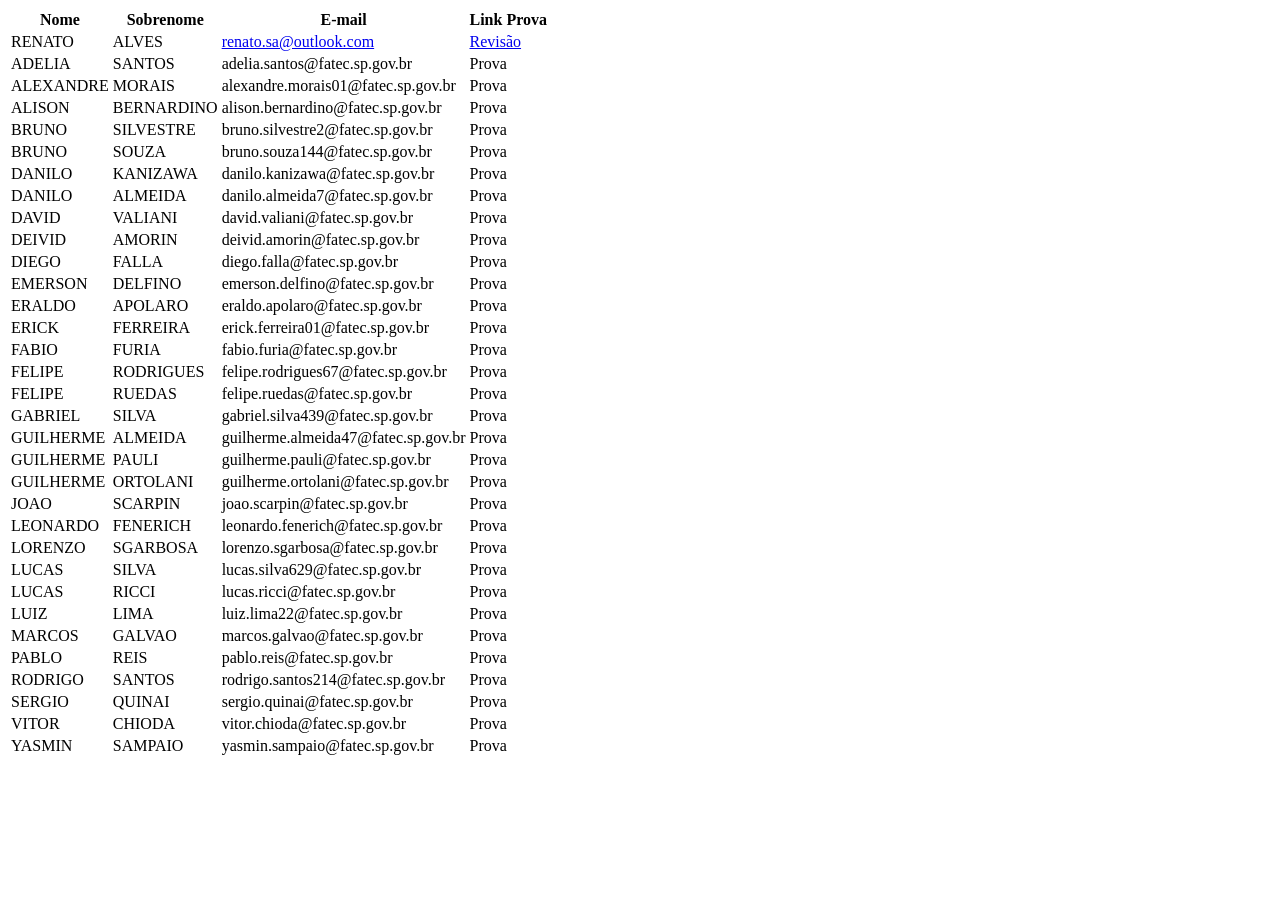
==== apresentacao/avaliacao1.html @ 526e6433 "Atividade Recebida" ====
<!DOCTYPE html>
<html>

<body>

    <table class="table table-striped table-inverse table-responsive">
        <thead class="thead-inverse">
            <tr>
                <th>Nome</th>
                <th>Sobrenome</th>
                <th>E-mail</th>
                <th>Link Prova</th>
            </tr>
        </thead>
        <tbody>
            <tr>
                <td> RENATO </td>
                <td> ALVES </td>
                <td> <a href="mailto:renato.sa@outlook.com"> renato.sa@outlook.com </a> </td>
                <td> <a href="Avaliacao1/RenatoSantos/revisao.html" target="_blank"> Revisão </a></td>
            </tr>
            <tr>
                <td> ADELIA </td>
                <td> SANTOS </td>
                <td> adelia.santos@fatec.sp.gov.br </td>
                <td> Prova </a></td>
            </tr>
            <tr>
                <td> ALEXANDRE </td>
                <td> MORAIS </td>
                <td> alexandre.morais01@fatec.sp.gov.br </td>
                <td> Prova </td>
            </tr>
            <tr>
                <td> ALISON </td>
                <td> BERNARDINO </td>
                <td> alison.bernardino@fatec.sp.gov.br </td>
                <td> Prova </td>
            </tr>
            <tr>
                <td> BRUNO </td>
                <td> SILVESTRE </td>
                <td> bruno.silvestre2@fatec.sp.gov.br </td>
                <td> Prova </td>
            </tr>
            <tr>
                <td> BRUNO </td>
                <td> SOUZA </td>
                <td> bruno.souza144@fatec.sp.gov.br </td>
                <td> Prova </td>
            </tr>
            <tr>
                <td> DANILO </td>
                <td> KANIZAWA </td>
                <td> danilo.kanizawa@fatec.sp.gov.br </td>
                <td> Prova </td>
            </tr>
            <tr>
                <td> DANILO </td>
                <td> ALMEIDA </td>
                <td> danilo.almeida7@fatec.sp.gov.br </td>
                <td> Prova </td>
            </tr>
            <tr>
                <td> DAVID </td>
                <td> VALIANI </td>
                <td> david.valiani@fatec.sp.gov.br </td>
                <td> Prova </td>
            </tr>
            <tr>
                <td> DEIVID </td>
                <td> AMORIN </td>
                <td> deivid.amorin@fatec.sp.gov.br </td>
                <td> Prova </td>
            </tr>
            <tr>
                <td> DIEGO </td>
                <td> FALLA </td>
                <td> diego.falla@fatec.sp.gov.br </td>
                <td> Prova </td>
            </tr>
            <tr>
                <td> EMERSON </td>
                <td> DELFINO </td>
                <td> emerson.delfino@fatec.sp.gov.br </td>
                <td> Prova </td>
            </tr>
            <tr>
                <td> ERALDO </td>
                <td> APOLARO </td>
                <td> eraldo.apolaro@fatec.sp.gov.br </td>
                <td> Prova </td>
            </tr>
            <tr>
                <td> ERICK </td>
                <td> FERREIRA </td>
                <td> erick.ferreira01@fatec.sp.gov.br </td>
                <td> Prova </td>
            </tr>
            <tr>
                <td> FABIO </td>
                <td> FURIA </td>
                <td> fabio.furia@fatec.sp.gov.br </td>
                <td> Prova </td>
            </tr>
            <tr>
                <td> FELIPE </td>
                <td> RODRIGUES </td>
                <td> felipe.rodrigues67@fatec.sp.gov.br </td>
                <td> Prova </td>
            </tr>
            <tr>
                <td> FELIPE </td>
                <td> RUEDAS </td>
                <td> felipe.ruedas@fatec.sp.gov.br </td>
                <td> Prova </td>
            </tr>
            <tr>
                <td> GABRIEL </td>
                <td> SILVA </td>
                <td> gabriel.silva439@fatec.sp.gov.br </td>
                <td> Prova </td>
            </tr>
            <tr>
                <td> GUILHERME </td>
                <td> ALMEIDA </td>
                <td> guilherme.almeida47@fatec.sp.gov.br </td>
                <td> Prova </td>
            </tr>
            <tr>
                <td> GUILHERME </td>
                <td> PAULI </td>
                <td> guilherme.pauli@fatec.sp.gov.br </td>
                <td> Prova </td>
            </tr>
            <tr>
                <td> GUILHERME </td>
                <td> ORTOLANI </td>
                <td> guilherme.ortolani@fatec.sp.gov.br </td>
                <td> Prova </td>
            </tr>
            <tr>
                <td> JOAO </td>
                <td> SCARPIN </td>
                <td> joao.scarpin@fatec.sp.gov.br </td>
                <td> Prova </td>
            </tr>
            <tr>
                <td> LEONARDO </td>
                <td> FENERICH </td>
                <td> leonardo.fenerich@fatec.sp.gov.br </td>
                <td> Prova </td>
            </tr>
            <tr>
                <td> LORENZO </td>
                <td> SGARBOSA </td>
                <td> lorenzo.sgarbosa@fatec.sp.gov.br </td>
                <td> Prova </td>
            </tr>
            <tr>
                <td> LUCAS </td>
                <td> SILVA </td>
                <td> lucas.silva629@fatec.sp.gov.br </td>
                <td> Prova </td>
            </tr>
            <tr>
                <td> LUCAS </td>
                <td> RICCI </td>
                <td> lucas.ricci@fatec.sp.gov.br </td>
                <td> Prova </td>
            </tr>
            <tr>
                <td> LUIZ </td>
                <td> LIMA </td>
                <td> luiz.lima22@fatec.sp.gov.br </td>
                <td> Prova </td>
            </tr>
            <tr>
                <td> MARCOS </td>
                <td> GALVAO </td>
                <td> marcos.galvao@fatec.sp.gov.br </td>
                <td> Prova </td>
            </tr>
            <tr>
                <td> PABLO </td>
                <td> REIS </td>
                <td> pablo.reis@fatec.sp.gov.br </td>
                <td> Prova </td>
            </tr>
            <tr>
                <td> RODRIGO </td>
                <td> SANTOS </td>
                <td> rodrigo.santos214@fatec.sp.gov.br </td>
                <td> Prova </td>
            </tr>
            <tr>
                <td> SERGIO </td>
                <td> QUINAI </td>
                <td> sergio.quinai@fatec.sp.gov.br </td>
                <td> Prova </td>
            </tr>
            <tr>
                <td> VITOR </td>
                <td> CHIODA </td>
                <td> vitor.chioda@fatec.sp.gov.br </td>
                <td> Prova </td>
            </tr>
            <tr>
                <td> YASMIN </td>
                <td> SAMPAIO </td>
                <td> yasmin.sampaio@fatec.sp.gov.br </td>
                <td> Prova </td>
            </tr>
        </tbody>
    </table>

</body>

</html>
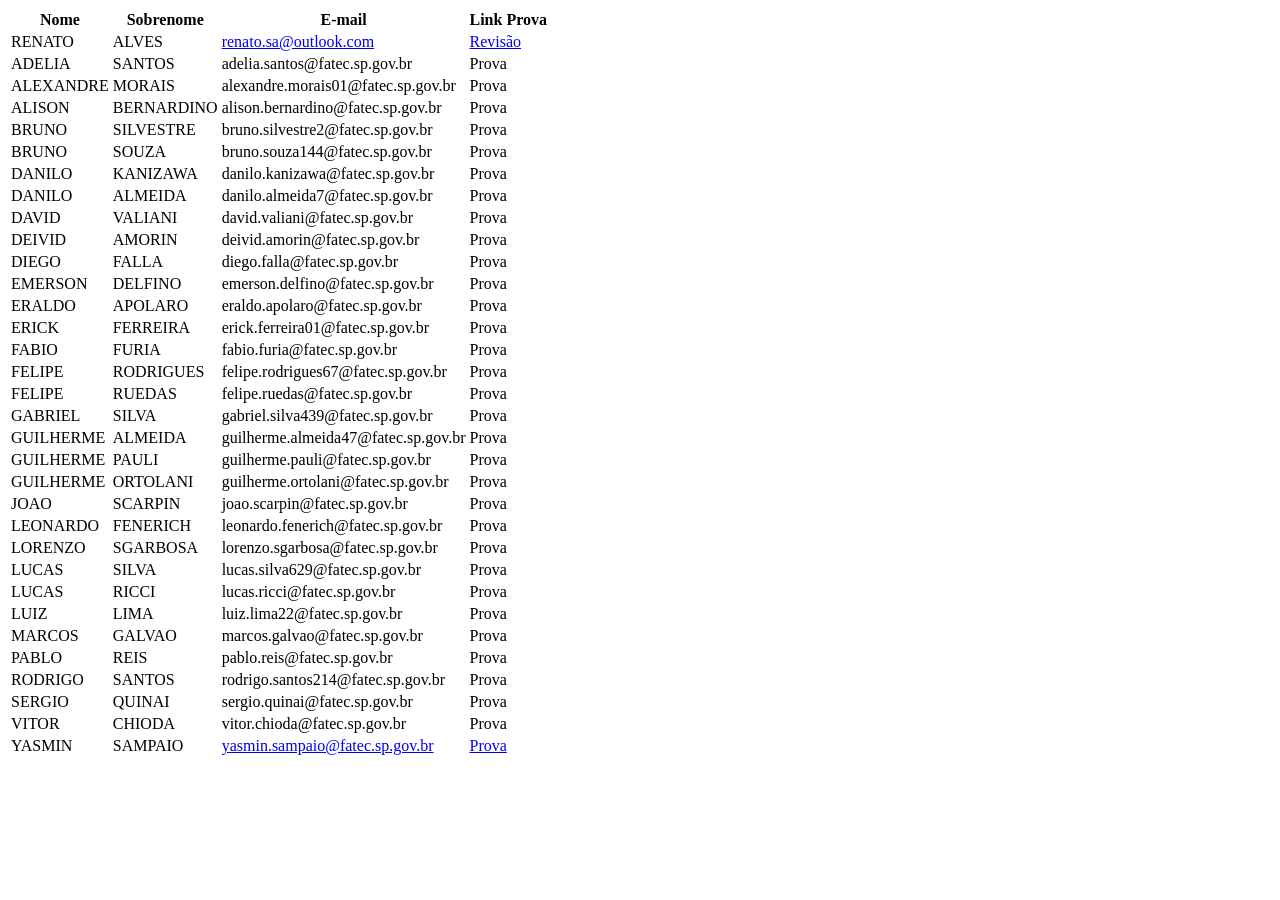
==== commit 58842194: "prova yasmin" ====
--- a/apresentacao/avaliacao1.html
+++ b/apresentacao/avaliacao1.html
@@ -23,7 +23,8 @@
                 <td> ADELIA </td>
                 <td> SANTOS </td>
                 <td> adelia.santos@fatec.sp.gov.br </td>
-                <td> Prova </a></td>
+                <td> Prova </a>
+                </td>
             </tr>
             <tr>
                 <td> ALEXANDRE </td>
@@ -208,8 +209,8 @@
             <tr>
                 <td> YASMIN </td>
                 <td> SAMPAIO </td>
-                <td> yasmin.sampaio@fatec.sp.gov.br </td>
-                <td> Prova </td>
+                <td> <a href="mailto:yasmin.sampaio@fatec.sp.gov.br"> yasmin.sampaio@fatec.sp.gov.br</a>  </td>
+                <td> <a href="Avaliacao1/YasminSampaio/prova.html" target="_blank"> Prova </a>  </td>
             </tr>
         </tbody>
     </table>
